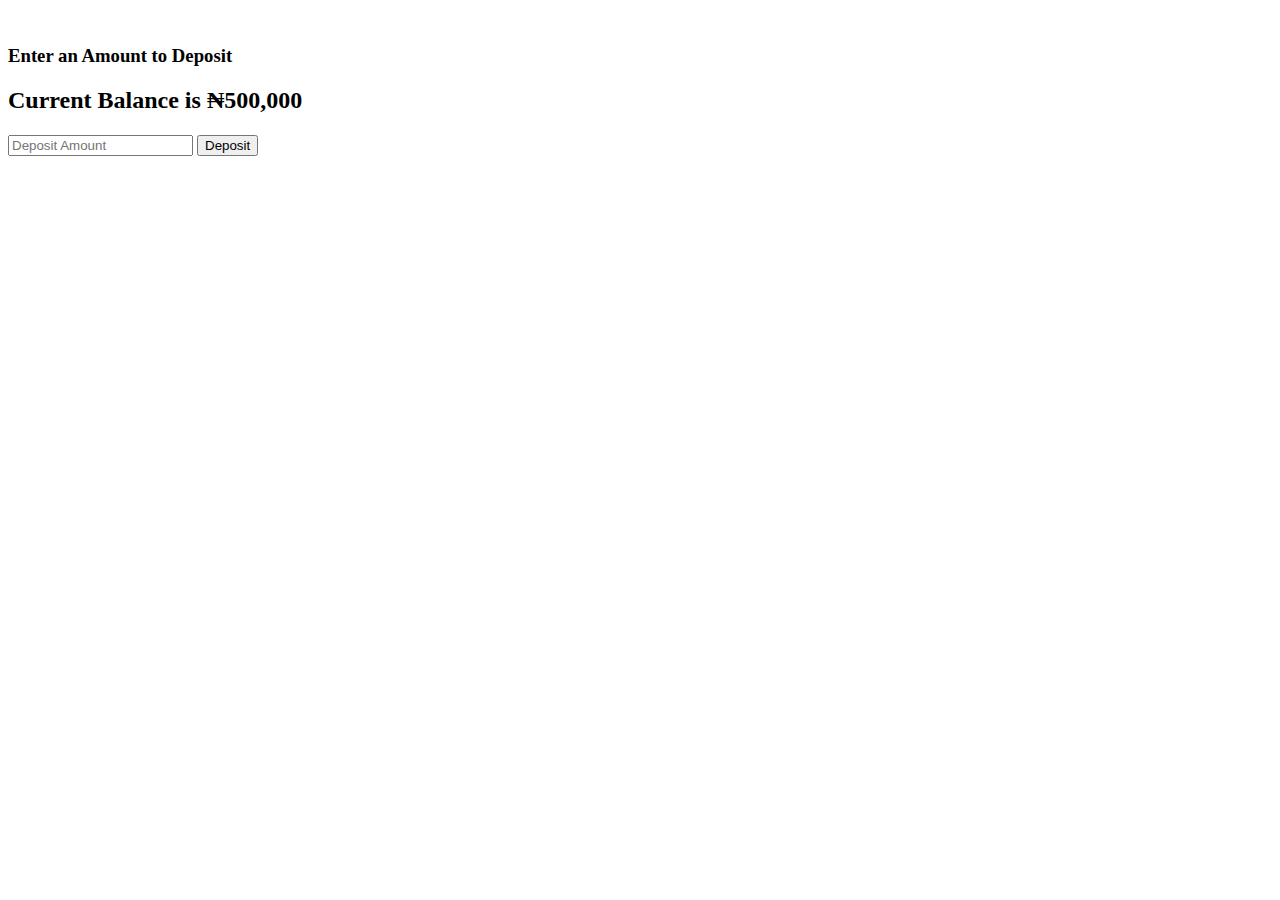
==== HTML/deposit.html @ 92865a63 "Updates" ====
<!DOCTYPE html>
<html>
<head>
    <meta charset='utf-8'>
    <meta http-equiv='X-UA-Compatible' content='IE=edge'>
    <title>Page Title</title>
    <meta name='viewport' content='width=device-width, initial-scale=1'>
    <link rel='stylesheet' type='text/css' media='screen' href='styles.css'>
    
</head>
<body>
    <div class="text">
        <a style = 'color:white' href="./withdraw.html">Withdraw Money</a>
        <h3>Enter an Amount to Deposit</h3>
        <h2>Current Balance is ₦500,000</h2>
        <h4></h4>
    </div>
    
    <div class="container">
        <form action="">
            <input type="number" placeholder="Deposit Amount" id = 'deposit__text'>
            
            <button   id = 'btn'>Deposit</button>
        </form>
       
    </div>
    
    <script src='deposit.js'></script>
</body>
</html>
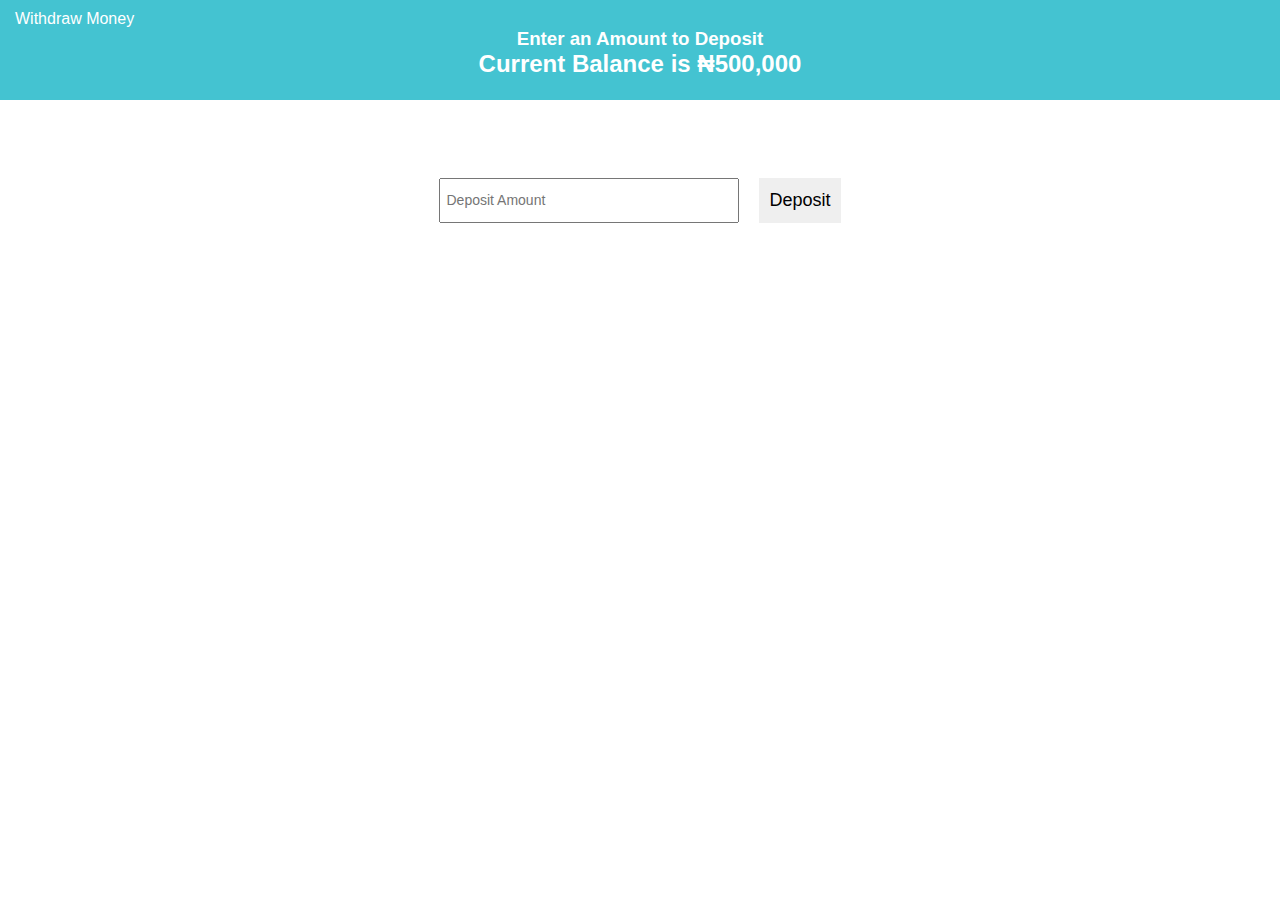
==== commit 26338204: "updates" ====
--- a/HTML/deposit.html
+++ b/HTML/deposit.html
@@ -5,7 +5,7 @@
     <meta http-equiv='X-UA-Compatible' content='IE=edge'>
     <title>Page Title</title>
     <meta name='viewport' content='width=device-width, initial-scale=1'>
-    <link rel='stylesheet' type='text/css' media='screen' href='styles.css'>
+    <link rel='stylesheet' type='text/css' media='screen' href='../styles.css'>
     
 </head>
 <body>
--- a/styles.css
+++ b/styles.css
@@ -0,0 +1,73 @@
+*{
+    padding: 0;
+    margin:0;
+    box-sizing: border-box;
+    font-family: sans-serif;
+}
+.container{
+    display: flex;
+    align-items: center;
+    justify-content: center;
+}
+input{
+    height: 45px;
+    width: 300px;
+    font-size: 14px;
+    padding-left: 5px;
+    outline: none;
+}
+button{
+    padding: 10px;
+    height:45px;
+    outline: none;
+    font-size: 18px;
+    margin-left: 20px;
+    border: none;
+    
+}
+form{
+    height: 200px;
+    width: 600px;
+    margin: auto;
+    display: flex;
+    justify-content: center;
+    align-items: center;
+}
+.text{
+    background-color: rgb(68, 195, 209);
+    height: 100px;
+    padding-top: 10px;
+    width: 100vw;
+}
+h3,h2{
+    text-align: center;
+    color: #fff;
+
+}
+
+a{
+    text-decoration: none;
+    color: rgb(68, 195, 209);
+    padding: 15px;
+    
+}
+h4{
+    text-align: center;
+    color: #fff;
+}
+.holder{
+    display: flex;
+    width: 300px;
+    align-items: center;
+    justify-content: center;
+    height: 400px;
+}
+.successMessage{
+    display: none;
+}
+@media screen and (max-width:500px) {
+    .text{
+        width: 100%;
+        height: 100px;
+    }
+}